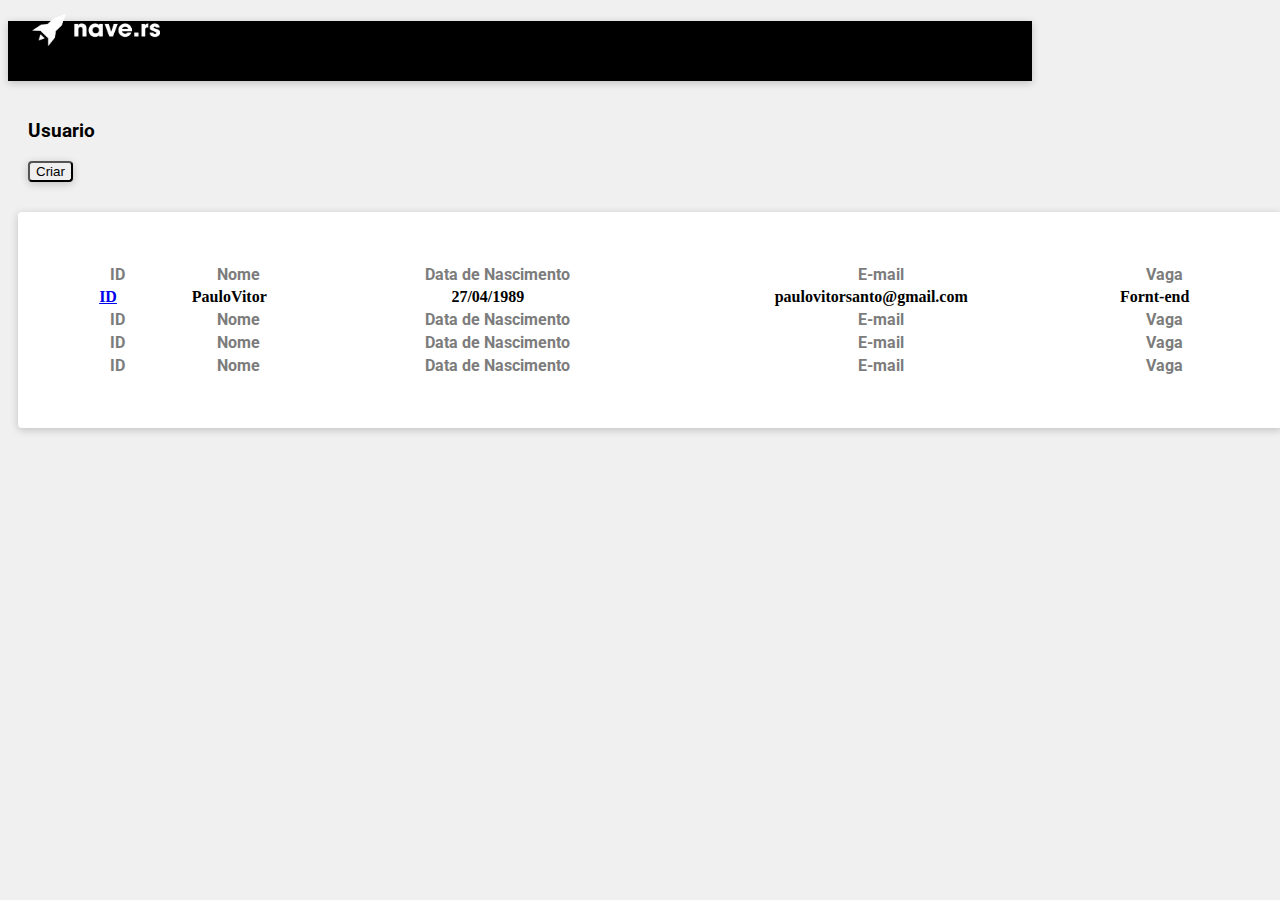
==== index.html @ 967d3267 "TesteCadastroDeUsuarios" ====
<!DOCTYPE html>
<html lang="pt-br">
	<head>
		<meta charset="utf-8">
		<meta name="viewport" content="width=device-width, initial-scale=1">
		<!--Logo na Aba -->
		<link rel="shortcut icon" type="text/css" href="imgs/icon.png">
		<title>Nave.rs</title>
		<!-- FontAwesome CSS -->
	    <link rel="stylesheet" href="https://use.fontawesome.com/releases/v5.3.1/css/all.css" integrity="sha384-mzrmE5qonljUremFsqc01SB46JvROS7bZs3IO2EmfFsd15uHvIt+Y8vEf7N7fWAU" crossorigin="anonymous">
	     <!--Fonte Roboto-->
	    <link href="https://fonts.googleapis.com/css?family=Roboto&display=swap" rel="stylesheet"> 
	    <!-- Bootstrap 4 CSS -->
	    <link rel="stylesheet" href="https://stackpath.bootstrapcdn.com/bootstrap/4.1.3/css/bootstrap.min.css" integrity="sha384-MCw98/SFnGE8fJT3GXwEOngsV7Zt27NXFoaoApmYm81iuXoPkFOJwJ8ERdknLPMO" crossorigin="anonymous">
	    <!-- Meu CSS -->
	    <link rel="stylesheet" href="css/style.css">
	</head>
	<body>
		<!--navbar-->
		<header>
			<div class="container-fluid">
				<div class="row">
					<div class='col-sm-12 d-flex fundo-navbar'>
						<!-- elementos do navbar -->
						<img class='logo'src="imgs/VetorLogo.png" alt="nave espacial e texto 'nave.rs'">
						<h1></h1>
					</div>
				</div>
			</div>
		</header>
		<!--main-->
		<main>
			<!--barra titulo-->
			<div class='content-fluid, vazio'>
				<div class="row">
					<div class="col-sm-1"></div>
					<!--Usuarios-->
					<div class="col-sm-1">
						<h3 class="texto1">Usuario</h3>
					</div>
					<div class="col-sm-8"></div>
					<!--Botão de criar-->
					<div class="col-sm-1">
						<button onclick="window.location.href='input.html'" type="button" class="btn btn-dark">
							Criar
						</button>
					</div>
					<div class="col-sm-1"></div>
				</div>
			</div>	
			<!--Tabela de usuarios-->
			<div class='container-inline'>
				<div class='row'>
					<div class='col-sm-3'></div>	
					<div class='col-sm-6 tabele-responsive'>
						<table class='table table-striped table-hover max-width tab meio'>
				            <!--Topo-->
				            <thead>
				            	<tr>
					        	    <th class='texto lado' scope="col">ID</th>
					        	    <th class='texto lado' scope="col">Nome</th>
					        	    <th class='texto lado' scope="col">Data de Nascimento</th>
					        	    <th class='texto lado' scope='col'>E-mail</th>
					        	    <th class='texto lado' scope="col">Vaga</th>
					        	</tr>
					        </thead>
					        <tbody>
					        	<!--usuario 01-->
					        	<tr>
					        	    <th scope="col"><a href="id.html">ID</a></th>
					        	    <th scope="col">PauloVitor</th>
					        	    <th scope="col">27/04/1989</th>
					        	    <th scope="col">paulovitorsanto@gmail.com</th>
					        	    <th scope="col">Fornt-end</th>
					        	</tr>
								<!--usuario 02-->
					        	<tr>
					        	    <th class='texto lado' scope="col">ID</th>
					        	    <th class='texto lado' scope="col">Nome</th>
					        	    <th class='texto lado' scope="col">Data de Nascimento</th>
					        	    <th class='texto lado' scope='col'>E-mail</th>
					        	    <th class='texto lado' scope="col">Vaga</th>
					        	</tr>
					        	<!--usuario 03-->
					        	<tr>
					        	    <th class='texto lado' scope="col">ID</th>
					        	    <th class='texto lado' scope="col">Nome</th>
					        	    <th class='texto lado' scope="col">Data de Nascimento</th>
					        	    <th class='texto lado' scope='col'>E-mail</th>
					        	    <th class='texto lado' scope="col">Vaga</th>
					        	</tr>
					        	<!--usuario 04-->
					        	<tr>
					        	    <th class='texto lado' scope="col">ID</th>
					        	    <th class='texto lado' scope="col">Nome</th>
					        	    <th class='texto lado' scope="col">Data de Nascimento</th>
					        	    <th class='texto lado' scope='col'>E-mail</th>
					        	    <th class='texto lado' scope="col">Vaga</th>
					        	</tr>
					        	<!--usuario escondido-->
					        	<tr id="tbDados" hidden="">
					        		<th scope='col'>ID</th>	
					        	    <th scope="col">Nome</th>
					        	    <th scope="col">Data de Nascimento</th>
					        	    <th scope='col'>E-mail</th>
					        	    <th scope="col">Vaga</th>
					        	</tr>
					        </tbody>
			      		</table>
	      			</div>		
	      			<div class="col-sm-3"></div>
	      		</div>
	      	</div>
		</main>
		<!--footer-->
		<footer>
			<!-- vazio-->
		</footer>
		<!-- jQuery 3.3.1 -->
	    <script
	    src="https://code.jquery.com/jquery-3.3.1.min.js"
	    integrity="sha256-FgpCb/KJQlLNfOu91ta32o/NMZxltwRo8QtmkMRdAu8="
	    crossorigin="anonymous"></script>
	    <!-- Bootstrap 4 JS -->
	    <script src="https://cdnjs.cloudflare.com/ajax/libs/popper.js/1.14.3/umd/popper.min.js" integrity="sha384-ZMP7rVo3mIykV+2+9J3UJ46jBk0WLaUAdn689aCwoqbBJiSnjAK/l8WvCWPIPm49" crossorigin="anonymous"></script>
	    <script src="https://stackpath.bootstrapcdn.com/bootstrap/4.1.3/js/bootstrap.min.js" integrity="sha384-ChfqqxuZUCnJSK3+MXmPNIyE6ZbWh2IMqE241rYiqJxyMiZ6OW/JmZQ5stwEULTy" crossorigin="anonymous"></script>
	    <!-- Meu JS -->
	    <script type="text/javascript" src="js/main.js"></script>
	</body>
</html>
---- css/style.css ----
body{
	background: #F0F0F0;
}

.fundo-navbar{
	background-color: #000000;
	width: 1024px;
	height: 60px;
	box-shadow: 0px 2px 8px rgba(0, 0, 0, 0.2)
}

.logo{
	width: 128px;
	height: 32px;
	position: absolute;
	left: 32px;
	top: 14px;
}

.vazio{
	padding:20px;
}

.texto{
	font-family: Roboto;
	font-style: bold;
	color:#7C7C7C;
}

.texto1{
	font-family: Roboto;
	font-style: bold;
}

.lado{
	padding-left: 20px;
}

.align{
	text-align: center;
}

.tab{
	background: #FFFFFF; 
	padding: 50px;
	/* Shadow/Small */
	box-shadow: 0px 2px 8px rgba(0, 0, 0, 0.2);
	border-radius: 4px;
	margin: 10px;
	width: 100%; 
}

.line{
	width: 960px;
	height: 0px;
	left: 32px;
	top: 184px;
	border: 1px solid #7C7C7C;
}

.btn{
	box-shadow: 0px 2px 8px rgba(0, 0, 0, 0.2);
	border-radius: 4px;
}

.di{
	padding-right:20px;
}

.base{
	padding-bottom: 20px;
}

.top{
	padding-top: 20px;
}

.meio{
	width: 100%
}

.teste{
	margin-right: 5000px;
}
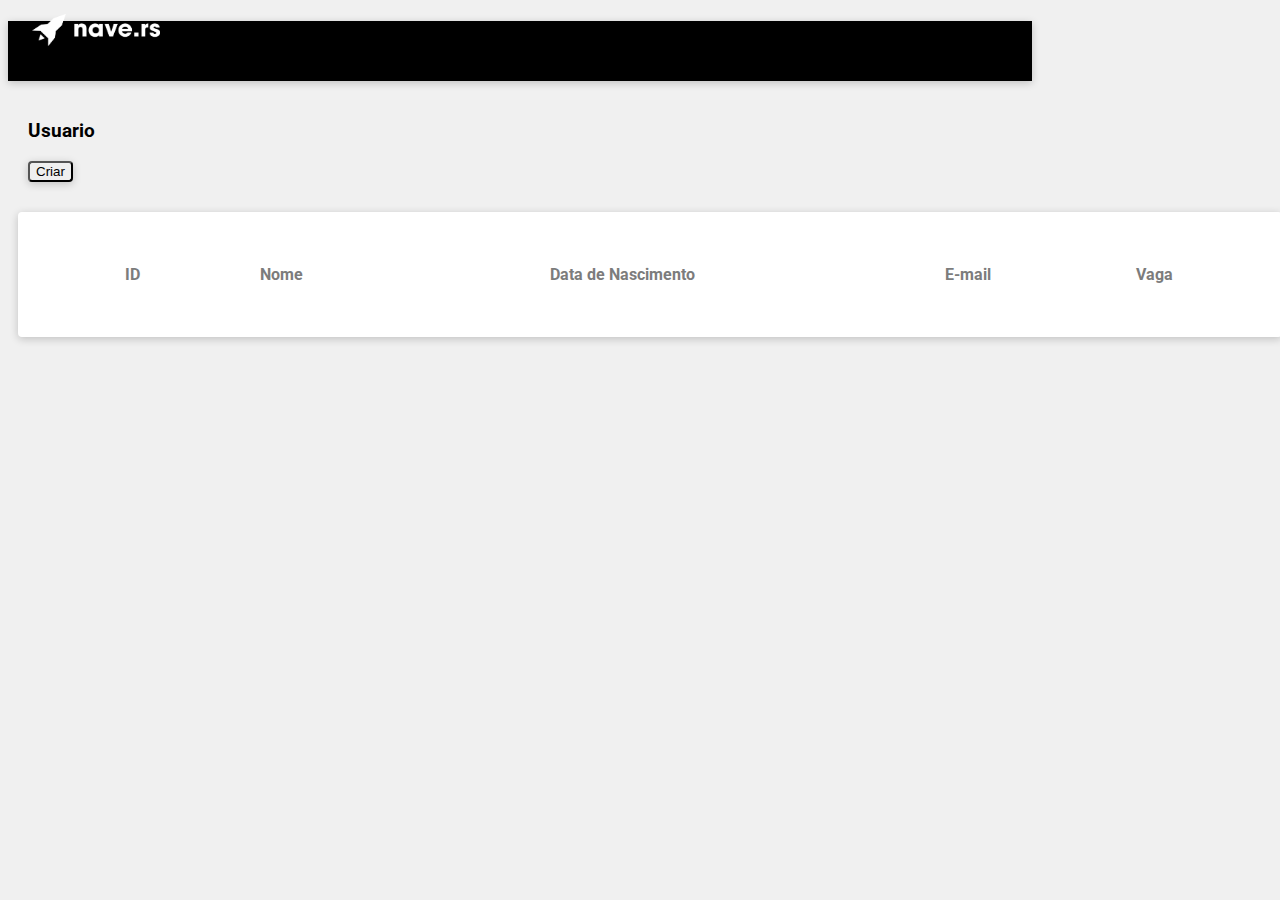
==== commit b7cdc98f: "80% feito" ====
--- a/index.html
+++ b/index.html
@@ -15,7 +15,7 @@
 	    <!-- Meu CSS -->
 	    <link rel="stylesheet" href="css/style.css">
 	</head>
-	<body>
+	<body onload="listExpense()">
 		<!--navbar-->
 		<header>
 			<div class="container-fluid">
@@ -51,64 +51,26 @@
 			<!--Tabela de usuarios-->
 			<div class='container-inline'>
 				<div class='row'>
-					<div class='col-sm-3'></div>	
-					<div class='col-sm-6 tabele-responsive'>
+					<div class='col-sm-1'></div>
+					<!-- Tabela -->	
+					<div class='col-sm-10 tabele-responsive'>
 						<table class='table table-striped table-hover max-width tab meio'>
 				            <!--Topo-->
 				            <thead>
 				            	<tr>
-					        	    <th class='texto lado' scope="col">ID</th>
-					        	    <th class='texto lado' scope="col">Nome</th>
-					        	    <th class='texto lado' scope="col">Data de Nascimento</th>
-					        	    <th class='texto lado' scope='col'>E-mail</th>
-					        	    <th class='texto lado' scope="col">Vaga</th>
+					        	    <th class='texto lado'>ID</th>
+					        	    <th class='texto lado'>Nome</th>
+					        	    <th class='texto lado'>Data de Nascimento</th>
+					        	    <th class='texto lado'>E-mail</th>
+					        	    <th class='texto lado'>Vaga</th>
 					        	</tr>
-					        </thead>
-					        <tbody>
-					        	<!--usuario 01-->
-					        	<tr>
-					        	    <th scope="col"><a href="id.html">ID</a></th>
-					        	    <th scope="col">PauloVitor</th>
-					        	    <th scope="col">27/04/1989</th>
-					        	    <th scope="col">paulovitorsanto@gmail.com</th>
-					        	    <th scope="col">Fornt-end</th>
-					        	</tr>
-								<!--usuario 02-->
-					        	<tr>
-					        	    <th class='texto lado' scope="col">ID</th>
-					        	    <th class='texto lado' scope="col">Nome</th>
-					        	    <th class='texto lado' scope="col">Data de Nascimento</th>
-					        	    <th class='texto lado' scope='col'>E-mail</th>
-					        	    <th class='texto lado' scope="col">Vaga</th>
-					        	</tr>
-					        	<!--usuario 03-->
-					        	<tr>
-					        	    <th class='texto lado' scope="col">ID</th>
-					        	    <th class='texto lado' scope="col">Nome</th>
-					        	    <th class='texto lado' scope="col">Data de Nascimento</th>
-					        	    <th class='texto lado' scope='col'>E-mail</th>
-					        	    <th class='texto lado' scope="col">Vaga</th>
-					        	</tr>
-					        	<!--usuario 04-->
-					        	<tr>
-					        	    <th class='texto lado' scope="col">ID</th>
-					        	    <th class='texto lado' scope="col">Nome</th>
-					        	    <th class='texto lado' scope="col">Data de Nascimento</th>
-					        	    <th class='texto lado' scope='col'>E-mail</th>
-					        	    <th class='texto lado' scope="col">Vaga</th>
-					        	</tr>
-					        	<!--usuario escondido-->
-					        	<tr id="tbDados" hidden="">
-					        		<th scope='col'>ID</th>	
-					        	    <th scope="col">Nome</th>
-					        	    <th scope="col">Data de Nascimento</th>
-					        	    <th scope='col'>E-mail</th>
-					        	    <th scope="col">Vaga</th>
-					        	</tr>
+							</thead>
+							<!-- Corpo da tabela -->
+					        <tbody id="tbHTML">
 					        </tbody>
 			      		</table>
 	      			</div>		
-	      			<div class="col-sm-3"></div>
+	      			<div class="col-sm-1"></div>
 	      		</div>
 	      	</div>
 		</main>
--- a/css/style.css
+++ b/css/style.css
@@ -1,5 +1,15 @@
 body{
 	background: #F0F0F0;
+}
+
+a{
+	text-decoration: none;
+	color: #fff;
+}
+
+a:hover{
+	text-decoration: none;
+	color: #000;
 }
 
 .fundo-navbar{
